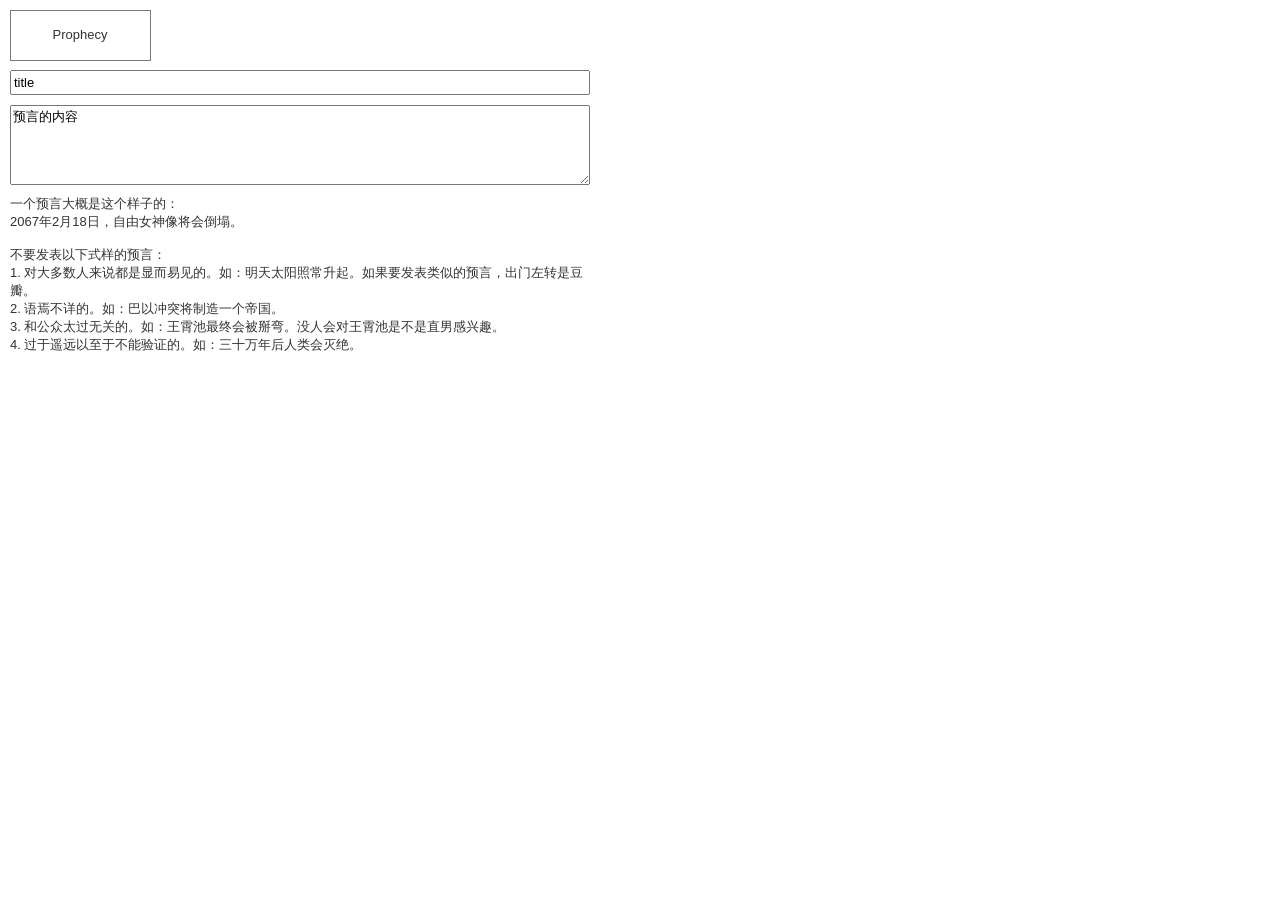
==== post_a_prophecy.html @ 718cfdfa "index to root" ====
﻿<html>
<head>
    <title>post a prophecy</title>
    <meta http-equiv="content-type" content="text/html; charset=utf-8"/>
    <meta http-equiv="imagetoolbar" content="no"/>
    <meta name="apple-mobile-web-app-capable" content="yes"/>
    <link href="resources/css/jquery-ui-themes.css" type="text/css" rel="stylesheet">
    <link href="resources/css/axure_rp_page.css" type="text/css" rel="stylesheet">
    <link href="post_a_prophecy_files/axurerp_pagespecificstyles.css" type="text/css" rel="stylesheet">
<!--[if IE 6]>
    <link href="post_a_prophecy_files/axurerp_pagespecificstyles_ie6.css" type="text/css" rel="stylesheet">
<![endif]-->
    <script src="data/sitemap.js"></script>
    <script src="resources/scripts/jquery-1.7.1.min.js"></script>
    <script src="resources/scripts/axutils.js"></script>
    <script src="resources/scripts/jquery-ui-1.8.10.custom.min.js"></script>
    <script src="resources/scripts/axurerp_beforepagescript.js"></script>
    <script src="resources/scripts/messagecenter.js"></script>
<script src='post_a_prophecy_files/data.js'></script>
</head>
<body>
<div id="main_container">

<INPUT id="u0" type=text value="title" class="u0"     >

<TEXTAREA id=u1  class="u1"    >预言的内容</TEXTAREA>

<div id="u2" class="u2"  >
<div id="u2_rtf"><p style="text-align:left;"><span style="font-family:Arial;font-size:13px;font-weight:normal;font-style:normal;text-decoration:none;color:#333333;">一个预言大概是这个样子的：</span></p><p style="text-align:left;"><span style="font-family:Arial;font-size:13px;font-weight:normal;font-style:normal;text-decoration:none;color:#333333;">2067年2月18日，自由女神像将会倒塌。</span></p><p style="text-align:left;"><span style="font-family:Arial;font-size:13px;font-weight:normal;font-style:normal;text-decoration:none;color:#333333;text-decoration:none;">&nbsp;</span></p><p style="text-align:left;"><span style="font-family:Arial;font-size:13px;font-weight:normal;font-style:normal;text-decoration:none;color:#333333;">不要发表以下式样的预言：</span></p><p style="text-align:left;"><span style="font-family:Arial;font-size:13px;font-weight:normal;font-style:normal;text-decoration:none;color:#333333;">1. 对大多数人来说都是显而易见的</span><span style="font-family:Arial;font-size:13px;font-weight:normal;font-style:normal;text-decoration:none;color:#333333;">。</span><span style="font-family:Arial;font-size:13px;font-weight:normal;font-style:normal;text-decoration:none;color:#333333;">如：明天太阳照常升起。如果要发表类似的预言，</span><span style="font-family:Arial;font-size:13px;font-weight:normal;font-style:normal;text-decoration:none;color:#333333;">出门左转是豆瓣</span><span style="font-family:Arial;font-size:13px;font-weight:normal;font-style:normal;text-decoration:none;color:#333333;">。</span></p><p style="text-align:left;"><span style="font-family:Arial;font-size:13px;font-weight:normal;font-style:normal;text-decoration:none;color:#333333;">2. 语焉不详</span><span style="font-family:Arial;font-size:13px;font-weight:normal;font-style:normal;text-decoration:none;color:#333333;">的</span><span style="font-family:Arial;font-size:13px;font-weight:normal;font-style:normal;text-decoration:none;color:#333333;">。</span><span style="font-family:Arial;font-size:13px;font-weight:normal;font-style:normal;text-decoration:none;color:#333333;">如：巴以冲突将制造一个帝国。</span></p><p style="text-align:left;"><span style="font-family:Arial;font-size:13px;font-weight:normal;font-style:normal;text-decoration:none;color:#333333;">3. 和公众太过无关的。如：王霄池最终会被掰弯。没人会对王霄池是不是直男感兴趣。</span></p><p style="text-align:left;"><span style="font-family:Arial;font-size:13px;font-weight:normal;font-style:normal;text-decoration:none;color:#333333;">4. 过于遥远以至于不能验证的。如：三十万年后人类会灭绝。</span></p></div>
</div>
<div id="u3" class="u3_container"   >
<div id="u3_img" class="u3_normal detectCanvas"></div>
<div id="u4" class="u4"  >
<div id="u4_rtf"><p style="text-align:center;"><span style="font-family:Arial;font-size:13px;font-weight:normal;font-style:normal;text-decoration:none;color:#333333;">Pr</span><span style="font-family:Arial;font-size:13px;font-weight:normal;font-style:normal;text-decoration:none;color:#333333;">o</span><span style="font-family:Arial;font-size:13px;font-weight:normal;font-style:normal;text-decoration:none;color:#333333;">phecy</span></p></div>
</div>
</div>
<DIV id="u5" style="border-style:dotted; border-color:red; visibility:hidden; position:absolute; left:10px; top:10px; width:140px; height:50px;;" ></div>
</div>
<div class="preload"><img src="header_files/u3_normal.png" width="1" height="1"/></div>
</body>
<script src="resources/scripts/axurerp_pagescript.js"></script>
<script src="post_a_prophecy_files/axurerp_pagespecificscript.js" charset="utf-8"></script>
---- resources/css/axure_rp_page.css ----
﻿p 
{
	margin: 0px;
}

iframe
{
	background: #FFFFFF;
}

div.intcases 
{
	font-family: arial; 
	font-size: 12px;
    text-align:left; 
	border:1px solid #AAA; 
	background:#FFF none repeat scroll 0% 0%; 
	z-index:9999; 
	visibility:hidden; 
	position:absolute;
    padding: 0px;
    border-radius: 3px;
}

div.intcaselink
{
	cursor: pointer;
    padding: 3px 8px 3px 8px;
    margin: 5px;
	background:#EEE none repeat scroll 0% 0%; 
	border:1px solid #AAA;
    border-radius: 3px;
}

div.annnoteimage
{
	position: absolute;
	font-size: 0px;
	width: 16px;
	height: 12px;
	cursor: help;
	background-image: url(images/note.gif);
	background-repeat: no-repeat;
}

div.annnotelabel
{
	position: absolute;
	font-family: Arial;
	font-size: 10px;
	border: 1px solid #666666;
	cursor: help;
	background:#DDDD00 none repeat scroll 0% 0%; 
	padding-left:3px; 
	padding-right:3px;
	white-space: nowrap;
}
 
.annotationName 
{
	font-size: .7em;
	font-weight: bold;
	margin-bottom: .2em;
	white-space: nowrap;
}

.annotation 
{
	font-size: .7em;
	padding-left: .2em;
	margin-bottom: 1em;
}

/* this is a fix for the issue where dialogs jump around and takes the text-align from the body */
.dialogFix 
{
    position:absolute;
    text-align:left;
}
---- post_a_prophecy_files/axurerp_pagespecificstyles.css ----
﻿body {
    margin: 0px;
}

div {
    background-repeat: no-repeat;
}

.raw_image {
    width: 100%;
    height: 100%;
}

.preload {
    display: none;
}
#main_container {
}

.form_sketch {
    border-color: transparent;
    background-color: transparent;
}

.u0 {
    position:absolute;
    left:10px;
    top:70px;
    width:580px;
    height:25px;
    ;
    ;
    text-align: left;;
    font-family:'Arial';
    font-size: 13px;
    color:#000000;
    font-style:normal;
    font-weight:normal;
    text-decoration:none;
    
}

.u1 {
    position:absolute;
    left:10px;
    top:105px;
    width:580px;
    height:80px;
    ;
    ;
    text-align: left;;
    font-family:'Arial';
    font-size: 13px;
    color:#000000;
    font-style:normal;
    font-weight:normal;
    text-decoration:none;
    
}

.u2 {
    position:absolute;
    left:10px;
    top:195px;
    width:580px;
    height:144px;
    ;
    ;
    ;
    font-family:Arial;
    text-align:left;
    word-wrap:break-word;
}

.u3_normal {
    background-image: url('../header_files/u3_normal.png');
}

.u3_container {
    position:absolute;
    left:10px;
    top:10px;
    width:140px;
    height:50px;
}

#u3_img {
    position:absolute;
    left:-3px;
    top:-3px;
    width:146px;
    height:56px;
}

.u4 {
    position:absolute;
    left:2px;
    top:17px;
    width:136px;
    height:16px;
    ;
    ;
    ;
    font-family:Arial;
    text-align:left;
    word-wrap:break-word;
}
---- post_a_prophecy_files/axurerp_pagespecificstyles_ie6.css ----
﻿* html .u3_normal {
    background-image: none;
    filter: progid:DXImageTransform.Microsoft.AlphaImageLoader(src="header_files/u3_normal.png");
}
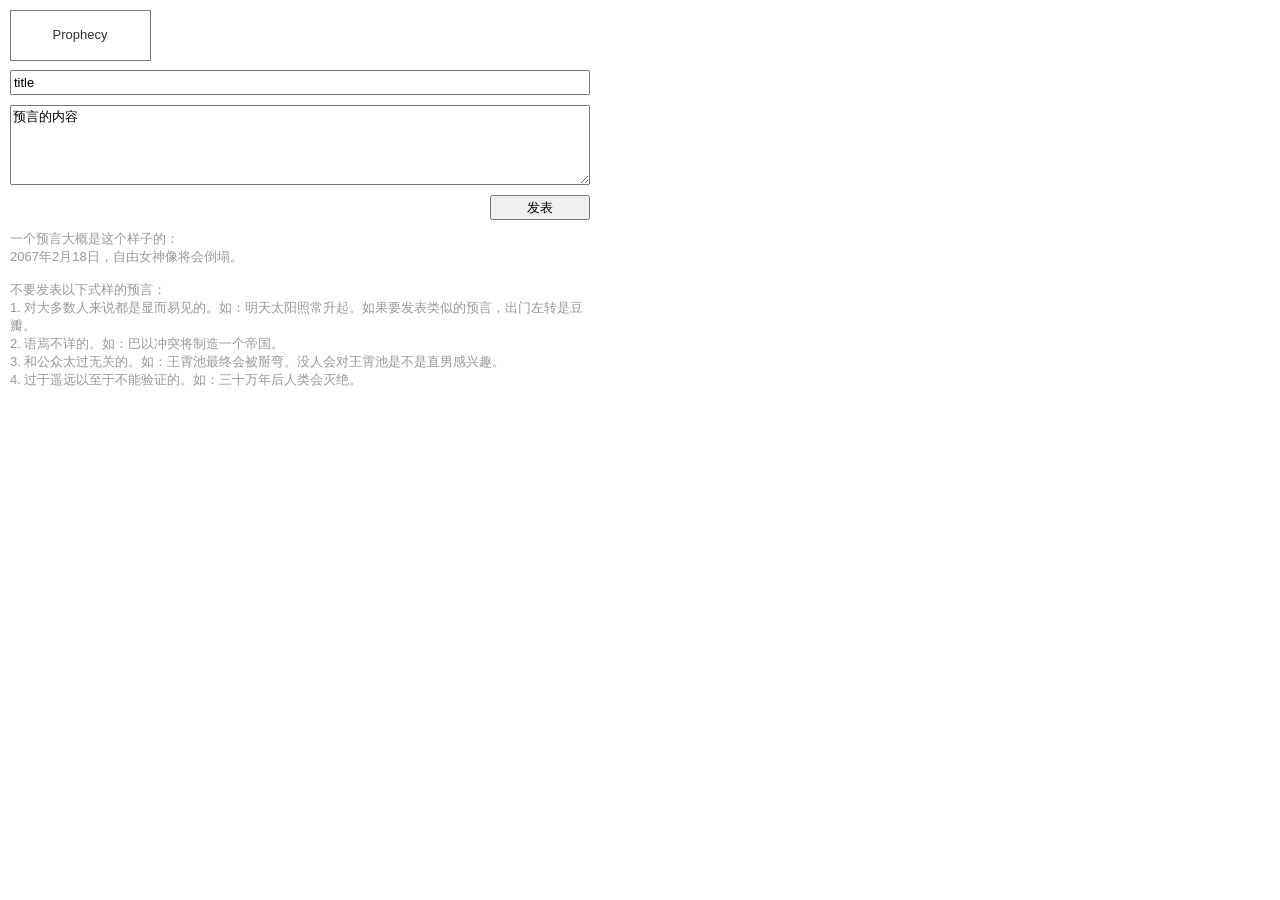
==== commit 0826d144: "submit" ====
--- a/post_a_prophecy.html
+++ b/post_a_prophecy.html
@@ -26,7 +26,7 @@
 <TEXTAREA id=u1  class="u1"    >预言的内容</TEXTAREA>
 
 <div id="u2" class="u2"  >
-<div id="u2_rtf"><p style="text-align:left;"><span style="font-family:Arial;font-size:13px;font-weight:normal;font-style:normal;text-decoration:none;color:#333333;">一个预言大概是这个样子的：</span></p><p style="text-align:left;"><span style="font-family:Arial;font-size:13px;font-weight:normal;font-style:normal;text-decoration:none;color:#333333;">2067年2月18日，自由女神像将会倒塌。</span></p><p style="text-align:left;"><span style="font-family:Arial;font-size:13px;font-weight:normal;font-style:normal;text-decoration:none;color:#333333;text-decoration:none;">&nbsp;</span></p><p style="text-align:left;"><span style="font-family:Arial;font-size:13px;font-weight:normal;font-style:normal;text-decoration:none;color:#333333;">不要发表以下式样的预言：</span></p><p style="text-align:left;"><span style="font-family:Arial;font-size:13px;font-weight:normal;font-style:normal;text-decoration:none;color:#333333;">1. 对大多数人来说都是显而易见的</span><span style="font-family:Arial;font-size:13px;font-weight:normal;font-style:normal;text-decoration:none;color:#333333;">。</span><span style="font-family:Arial;font-size:13px;font-weight:normal;font-style:normal;text-decoration:none;color:#333333;">如：明天太阳照常升起。如果要发表类似的预言，</span><span style="font-family:Arial;font-size:13px;font-weight:normal;font-style:normal;text-decoration:none;color:#333333;">出门左转是豆瓣</span><span style="font-family:Arial;font-size:13px;font-weight:normal;font-style:normal;text-decoration:none;color:#333333;">。</span></p><p style="text-align:left;"><span style="font-family:Arial;font-size:13px;font-weight:normal;font-style:normal;text-decoration:none;color:#333333;">2. 语焉不详</span><span style="font-family:Arial;font-size:13px;font-weight:normal;font-style:normal;text-decoration:none;color:#333333;">的</span><span style="font-family:Arial;font-size:13px;font-weight:normal;font-style:normal;text-decoration:none;color:#333333;">。</span><span style="font-family:Arial;font-size:13px;font-weight:normal;font-style:normal;text-decoration:none;color:#333333;">如：巴以冲突将制造一个帝国。</span></p><p style="text-align:left;"><span style="font-family:Arial;font-size:13px;font-weight:normal;font-style:normal;text-decoration:none;color:#333333;">3. 和公众太过无关的。如：王霄池最终会被掰弯。没人会对王霄池是不是直男感兴趣。</span></p><p style="text-align:left;"><span style="font-family:Arial;font-size:13px;font-weight:normal;font-style:normal;text-decoration:none;color:#333333;">4. 过于遥远以至于不能验证的。如：三十万年后人类会灭绝。</span></p></div>
+<div id="u2_rtf"><p style="text-align:left;"><span style="font-family:Arial;font-size:13px;font-weight:normal;font-style:normal;text-decoration:none;color:#999999;">一个预言大概是这个样子的：</span></p><p style="text-align:left;"><span style="font-family:Arial;font-size:13px;font-weight:normal;font-style:normal;text-decoration:none;color:#999999;">2067年2月18日，自由女神像将会倒塌。</span></p><p style="text-align:left;"><span style="font-family:Arial;font-size:13px;font-weight:normal;font-style:normal;text-decoration:none;color:#999999;text-decoration:none;">&nbsp;</span></p><p style="text-align:left;"><span style="font-family:Arial;font-size:13px;font-weight:normal;font-style:normal;text-decoration:none;color:#999999;">不要发表以下式样的预言：</span></p><p style="text-align:left;"><span style="font-family:Arial;font-size:13px;font-weight:normal;font-style:normal;text-decoration:none;color:#999999;">1. 对大多数人来说都是显而易见的</span><span style="font-family:Arial;font-size:13px;font-weight:normal;font-style:normal;text-decoration:none;color:#999999;">。</span><span style="font-family:Arial;font-size:13px;font-weight:normal;font-style:normal;text-decoration:none;color:#999999;">如：明天太阳照常升起。如果要发表类似的预言，</span><span style="font-family:Arial;font-size:13px;font-weight:normal;font-style:normal;text-decoration:none;color:#999999;">出门左转是豆瓣</span><span style="font-family:Arial;font-size:13px;font-weight:normal;font-style:normal;text-decoration:none;color:#999999;">。</span></p><p style="text-align:left;"><span style="font-family:Arial;font-size:13px;font-weight:normal;font-style:normal;text-decoration:none;color:#999999;">2. 语焉不详</span><span style="font-family:Arial;font-size:13px;font-weight:normal;font-style:normal;text-decoration:none;color:#999999;">的</span><span style="font-family:Arial;font-size:13px;font-weight:normal;font-style:normal;text-decoration:none;color:#999999;">。</span><span style="font-family:Arial;font-size:13px;font-weight:normal;font-style:normal;text-decoration:none;color:#999999;">如：巴以冲突将制造一个帝国。</span></p><p style="text-align:left;"><span style="font-family:Arial;font-size:13px;font-weight:normal;font-style:normal;text-decoration:none;color:#999999;">3. 和公众太过无关的。如：王霄池最终会被掰弯。没人会对王霄池是不是直男感兴趣。</span></p><p style="text-align:left;"><span style="font-family:Arial;font-size:13px;font-weight:normal;font-style:normal;text-decoration:none;color:#999999;">4. 过于遥远以至于不能验证的。如：三十万年后人类会灭绝。</span></p></div>
 </div>
 <div id="u3" class="u3_container"   >
 <div id="u3_img" class="u3_normal detectCanvas"></div>
@@ -35,6 +35,8 @@
 </div>
 </div>
 <DIV id="u5" style="border-style:dotted; border-color:red; visibility:hidden; position:absolute; left:10px; top:10px; width:140px; height:50px;;" ></div>
+<INPUT id="u6" type="submit" class="u6" value="发表"   >
+
 </div>
 <div class="preload"><img src="header_files/u3_normal.png" width="1" height="1"/></div>
 </body>
--- a/post_a_prophecy_files/axurerp_pagespecificstyles.css
+++ b/post_a_prophecy_files/axurerp_pagespecificstyles.css
@@ -61,7 +61,7 @@
 .u2 {
     position:absolute;
     left:10px;
-    top:195px;
+    top:230px;
     width:580px;
     height:144px;
     ;
@@ -106,3 +106,21 @@
     word-wrap:break-word;
 }
 
+.u6 {
+    position:absolute;
+    left:490px;
+    top:195px;
+    width:100px;
+    height:25px;
+    ;
+    ;
+    text-align: center;;
+    font-family:'Arial';
+    font-size: 13px;
+    color:#000000;
+    font-style:normal;
+    font-weight:normal;
+    text-decoration:none;
+    
+}
+
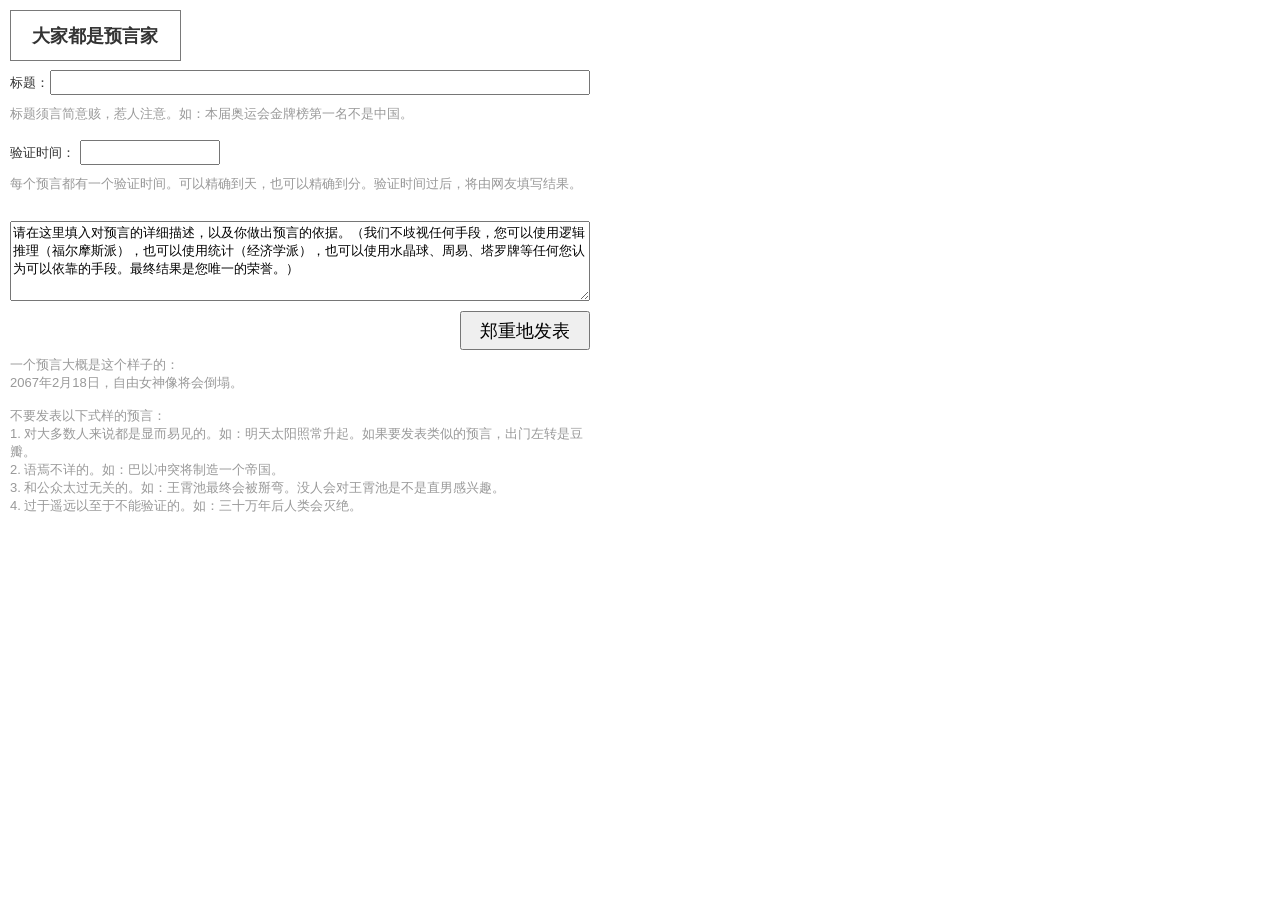
==== commit 700eb9e7: "验证" ====
--- a/post_a_prophecy.html
+++ b/post_a_prophecy.html
@@ -21,9 +21,9 @@
 <body>
 <div id="main_container">
 
-<INPUT id="u0" type=text value="title" class="u0"     >
+<INPUT id="u0" type=text value="" class="u0"     >
 
-<TEXTAREA id=u1  class="u1"    >预言的内容</TEXTAREA>
+<TEXTAREA id=u1  class="u1"    >请在这里填入对预言的详细描述，以及你做出预言的依据。（我们不歧视任何手段，您可以使用逻辑推理（福尔摩斯派），也可以使用统计（经济学派），也可以使用水晶球、周易、塔罗牌等任何您认为可以依靠的手段。最终结果是您唯一的荣誉。）</TEXTAREA>
 
 <div id="u2" class="u2"  >
 <div id="u2_rtf"><p style="text-align:left;"><span style="font-family:Arial;font-size:13px;font-weight:normal;font-style:normal;text-decoration:none;color:#999999;">一个预言大概是这个样子的：</span></p><p style="text-align:left;"><span style="font-family:Arial;font-size:13px;font-weight:normal;font-style:normal;text-decoration:none;color:#999999;">2067年2月18日，自由女神像将会倒塌。</span></p><p style="text-align:left;"><span style="font-family:Arial;font-size:13px;font-weight:normal;font-style:normal;text-decoration:none;color:#999999;text-decoration:none;">&nbsp;</span></p><p style="text-align:left;"><span style="font-family:Arial;font-size:13px;font-weight:normal;font-style:normal;text-decoration:none;color:#999999;">不要发表以下式样的预言：</span></p><p style="text-align:left;"><span style="font-family:Arial;font-size:13px;font-weight:normal;font-style:normal;text-decoration:none;color:#999999;">1. 对大多数人来说都是显而易见的</span><span style="font-family:Arial;font-size:13px;font-weight:normal;font-style:normal;text-decoration:none;color:#999999;">。</span><span style="font-family:Arial;font-size:13px;font-weight:normal;font-style:normal;text-decoration:none;color:#999999;">如：明天太阳照常升起。如果要发表类似的预言，</span><span style="font-family:Arial;font-size:13px;font-weight:normal;font-style:normal;text-decoration:none;color:#999999;">出门左转是豆瓣</span><span style="font-family:Arial;font-size:13px;font-weight:normal;font-style:normal;text-decoration:none;color:#999999;">。</span></p><p style="text-align:left;"><span style="font-family:Arial;font-size:13px;font-weight:normal;font-style:normal;text-decoration:none;color:#999999;">2. 语焉不详</span><span style="font-family:Arial;font-size:13px;font-weight:normal;font-style:normal;text-decoration:none;color:#999999;">的</span><span style="font-family:Arial;font-size:13px;font-weight:normal;font-style:normal;text-decoration:none;color:#999999;">。</span><span style="font-family:Arial;font-size:13px;font-weight:normal;font-style:normal;text-decoration:none;color:#999999;">如：巴以冲突将制造一个帝国。</span></p><p style="text-align:left;"><span style="font-family:Arial;font-size:13px;font-weight:normal;font-style:normal;text-decoration:none;color:#999999;">3. 和公众太过无关的。如：王霄池最终会被掰弯。没人会对王霄池是不是直男感兴趣。</span></p><p style="text-align:left;"><span style="font-family:Arial;font-size:13px;font-weight:normal;font-style:normal;text-decoration:none;color:#999999;">4. 过于遥远以至于不能验证的。如：三十万年后人类会灭绝。</span></p></div>
@@ -31,12 +31,26 @@
 <div id="u3" class="u3_container"   >
 <div id="u3_img" class="u3_normal detectCanvas"></div>
 <div id="u4" class="u4"  >
-<div id="u4_rtf"><p style="text-align:center;"><span style="font-family:Arial;font-size:13px;font-weight:normal;font-style:normal;text-decoration:none;color:#333333;">Pr</span><span style="font-family:Arial;font-size:13px;font-weight:normal;font-style:normal;text-decoration:none;color:#333333;">o</span><span style="font-family:Arial;font-size:13px;font-weight:normal;font-style:normal;text-decoration:none;color:#333333;">phecy</span></p></div>
+<div id="u4_rtf"><p style="text-align:center;"><span style="font-family:Arial;font-size:18px;font-weight:bold;font-style:normal;text-decoration:none;color:#333333;">大家都是预言家</span></p></div>
 </div>
 </div>
-<DIV id="u5" style="border-style:dotted; border-color:red; visibility:hidden; position:absolute; left:10px; top:10px; width:140px; height:50px;;" ></div>
-<INPUT id="u6" type="submit" class="u6" value="发表"   >
+<DIV id="u5" style="border-style:dotted; border-color:red; visibility:hidden; position:absolute; left:10px; top:10px; width:170px; height:50px;;" ></div>
+<INPUT id="u6" type="submit" class="u6" value="郑重地发表"   >
 
+<div id="u7" class="u7"  >
+<div id="u7_rtf"><p style="text-align:left;"><span style="font-family:Arial;font-size:13px;font-weight:normal;font-style:normal;text-decoration:none;color:#333333;">标题</span><span style="font-family:Arial;font-size:13px;font-weight:normal;font-style:normal;text-decoration:none;color:#333333;">：</span></p></div>
+</div>
+<div id="u8" class="u8"  >
+<div id="u8_rtf"><p style="text-align:left;"><span style="font-family:Arial;font-size:13px;font-weight:normal;font-style:normal;text-decoration:none;color:#999999;">标题须言简意赅，惹人注意。如：</span><span style="font-family:Arial;font-size:13px;font-weight:normal;font-style:normal;text-decoration:none;color:#999999;">本届奥运会金牌榜第一名不是中国。</span></p></div>
+</div>
+<INPUT id="u9" type=text value="" class="u9"     >
+
+<div id="u10" class="u10"  >
+<div id="u10_rtf"><p style="text-align:left;"><span style="font-family:Arial;font-size:13px;font-weight:normal;font-style:normal;text-decoration:none;color:#333333;">验证</span><span style="font-family:Arial;font-size:13px;font-weight:normal;font-style:normal;text-decoration:none;color:#333333;">时间</span><span style="font-family:Arial;font-size:13px;font-weight:normal;font-style:normal;text-decoration:none;color:#333333;">：</span></p></div>
+</div>
+<div id="u11" class="u11"  >
+<div id="u11_rtf"><p style="text-align:left;"><span style="font-family:Arial;font-size:13px;font-weight:normal;font-style:normal;text-decoration:none;color:#999999;">每个预言都有一个验证时间。可以精确到天，也可以精确到分。</span><span style="font-family:Arial;font-size:13px;font-weight:normal;font-style:normal;text-decoration:none;color:#999999;">验证时间过后，将由网友填写结果。</span></p></div>
+</div>
 </div>
 <div class="preload"><img src="header_files/u3_normal.png" width="1" height="1"/></div>
 </body>
--- a/post_a_prophecy_files/axurerp_pagespecificstyles.css
+++ b/post_a_prophecy_files/axurerp_pagespecificstyles.css
@@ -24,9 +24,9 @@
 
 .u0 {
     position:absolute;
-    left:10px;
+    left:50px;
     top:70px;
-    width:580px;
+    width:540px;
     height:25px;
     ;
     ;
@@ -43,7 +43,7 @@
 .u1 {
     position:absolute;
     left:10px;
-    top:105px;
+    top:221px;
     width:580px;
     height:80px;
     ;
@@ -61,7 +61,7 @@
 .u2 {
     position:absolute;
     left:10px;
-    top:230px;
+    top:356px;
     width:580px;
     height:144px;
     ;
@@ -80,7 +80,7 @@
     position:absolute;
     left:10px;
     top:10px;
-    width:140px;
+    width:170px;
     height:50px;
 }
 
@@ -88,16 +88,16 @@
     position:absolute;
     left:-3px;
     top:-3px;
-    width:146px;
+    width:176px;
     height:56px;
 }
 
 .u4 {
     position:absolute;
     left:2px;
-    top:17px;
-    width:136px;
-    height:16px;
+    top:14px;
+    width:166px;
+    height:22px;
     ;
     ;
     ;
@@ -108,13 +108,59 @@
 
 .u6 {
     position:absolute;
-    left:490px;
-    top:195px;
-    width:100px;
+    left:460px;
+    top:311px;
+    width:130px;
+    height:39px;
+    ;
+    ;
+    text-align: center;;
+    font-family:'Arial';
+    font-size: 18px;
+    color:#000000;
+    font-style:normal;
+    font-weight:normal;
+    text-decoration:none;
+    
+}
+
+.u7 {
+    position:absolute;
+    left:10px;
+    top:74px;
+    width:50px;
+    height:16px;
+    ;
+    ;
+    ;
+    font-family:Arial;
+    text-align:left;
+    word-wrap:break-word;
+}
+
+.u8 {
+    position:absolute;
+    left:10px;
+    top:105px;
+    width:580px;
+    height:16px;
+    ;
+    ;
+    ;
+    font-family:Arial;
+    text-align:left;
+    word-wrap:break-word;
+}
+
+.u9 {
+    position:absolute;
+    left:80px;
+    top:140px;
+    width:140px;
     height:25px;
     ;
     ;
-    text-align: center;;
+    text-align: left;;
     font-family:'Arial';
     font-size: 13px;
     color:#000000;
@@ -124,3 +170,31 @@
     
 }
 
+.u10 {
+    position:absolute;
+    left:10px;
+    top:144px;
+    width:70px;
+    height:16px;
+    ;
+    ;
+    ;
+    font-family:Arial;
+    text-align:left;
+    word-wrap:break-word;
+}
+
+.u11 {
+    position:absolute;
+    left:10px;
+    top:175px;
+    width:580px;
+    height:16px;
+    ;
+    ;
+    ;
+    font-family:Arial;
+    text-align:left;
+    word-wrap:break-word;
+}
+
